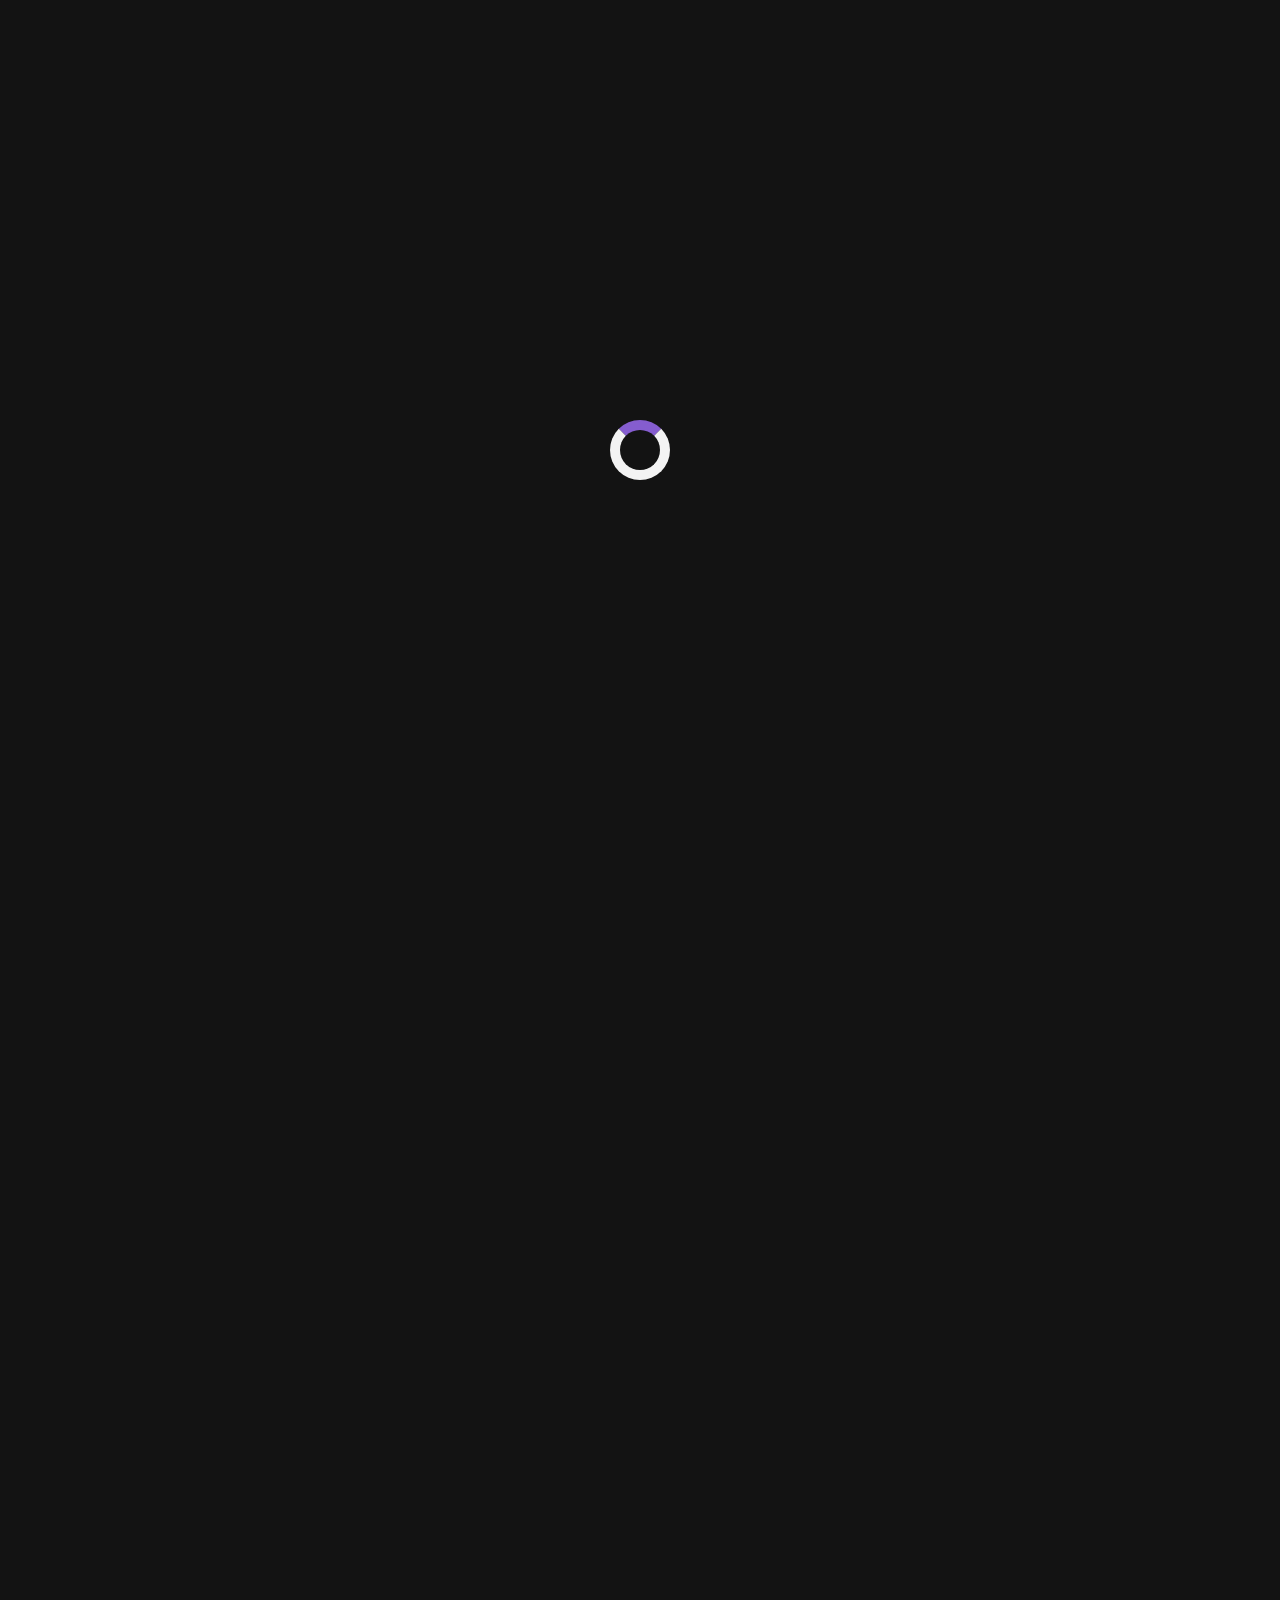
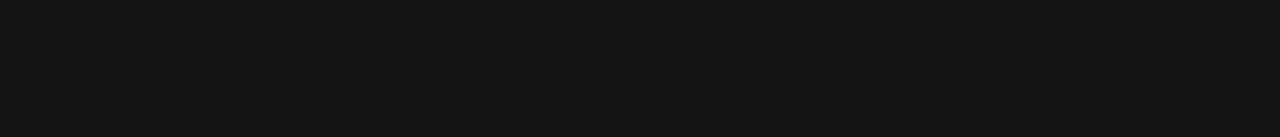
==== index.html @ cb207dee "responsive" ====
<!DOCTYPE html>
<html lang="en">
<head>
    <meta charset="UTF-8">
    <meta http-equiv="X-UA-Compatible" content="IE=edge">
    <meta name="viewport" content="width=device-width, initial-scale=1.0">
    <title>Abhishek Padhy</title>
    <link rel="stylesheet" href="css/home.css">
    <script type="text/javascript" src="https://cdn.jsdelivr.net/npm/emailjs-com@2/dist/email.min.js"></script>
</head>
<body style="visibility: visible;">
    <div id="loader" class="center"></div> 
    
    <section id="ho">
        <div class="top" onload="view()" >
        </div>
    
        <div class="topgrad" >
            <a href="" class="logolink" ></a>
            <span class="menubtn" onclick="openNav()">&#9776;</span>
            <h1 >Abhishek Padhy</h1>
            <h3>UI/UX Designer & full stack web developer</h3>

            <ul class="social">
                <a href="https://www.linkedin.com/in/abhishek-padhy-4b2351188/"><li><img src="https://img.icons8.com/ios-glyphs/20/c4c4c4/linkedin-2.png"/></li></a>
                <a href="https://github.com/abhipadhy"><li><img src="https://img.icons8.com/material-sharp/20/c4c4c4/github.png"/></li></a>

            </ul>

        </div>
        
    </section>


    <div class="top2">
        <h2 id="about">about me</h2>
        <p>Lorem ipsum dolor sit amet consectetur adipisicing elit. Possimus assumenda nostrum in doloremque quisquam porro eum ex ducimus dolorem soluta voluptatibus saepe magnam quos fugit repudiandae, quasi voluptas quae. Dolorem?Lorem ipsum, dolor sit amet consectetur adipisicing elit. Suscipit molestiae cumque illo voluptas. Autem nobis assumenda libero nesciunt commodi laudantium eveniet debitis maiores, harum ullam eum enim doloribus fuga quidem?</p>
        <h2 id="skill">my tech stack</h2>

        <p>I like to work on different technologies and increase my technical awareness and because of that i have used the following languages to make my projects and improve my problem solving ability. </p>

        <div class="skillbox" >
            <div class="box">

                <div class="mbox" >
                    <img src="https://img.icons8.com/color/96/000000/javascript.png"/ id="img">
                    <h5>javascript</h5>
                    <hr id="prog1" color="red;"></hr>
                </div>

            </div>

           <div class="box">

                <div class="mbox">
                    <img src="https://img.icons8.com/color/96/000000/html-5.png"/ id="img">
                    <h5>html 5</h5>
                    <hr id="prog2" color="red;"></hr>
                </div>

           </div>
            
           <div class="box">
                <div class="mbox">
                    <img src="https://img.icons8.com/color/96/000000/css3.png"/ id="img">
                    <h5>css 3</h5>
                    <hr id="prog2" color="red;"></hr>
                </div>

           </div>

            <div class="box">
                <div class="mbox">
                    <img src="https://img.icons8.com/dusk/96/000000/php-logo.png"/ id="img">
                    <h5>Php</h5>
                    <hr id="prog3" color="red;"></hr>
                </div>
            </div>
            
            <div class="box">
                <div class="mbox">
                    <img src="https://img.icons8.com/color/96/000000/nodejs.png"/ id="img">
                    <h5>nodeJs</h5>
                    <hr id="prog3" color="red;"></hr>
                </div>
            </div>
            
            <div class="box">
                <div class="mbox">
                    <img src="https://img.icons8.com/color/96/000000/mongodb.png"/ id="img">
                    <h5>mongoDb</h5>
                    <hr id="prog1" color="red;"></hr>
                </div>
            </div>
            <div class="box">
                <div class="mbox">
                    <img src="https://img.icons8.com/officexs/96/000000/react.png" id="img">
                    <h5>reactjs</h5>
                    <hr id="prog3" color="red;"></hr>
                </div>
            </div>
            
            <div class="box">
                <div class="mbox">
                    <img src="https://img.icons8.com/color/96/000000/c-plus-plus-logo.png"/ id="img">
                    <h5>c++</h5>
                    <hr id="prog2" color="red;"></hr>
                </div>
            </div>

        </div>

        <h2 id="projects">my projects</h2>
    </div>


     
    <div class="menu">
        <div style="display: flex;">
            <h2 id="menu">menu</h2>
            <span onclick="closenav()" ><h2 id="close">&times;</h2></span>
        </div>
       
     
        <ul>
            <a href="#ho"><li>home</li></a>
            <a href="#about"><li>about me </li></a>
            <a href="#skill"><li>my tech stack</li></a>
            <a href="#projects"><li>my projects</li></a>
            <a href="#contact"><li>contact me</li></a>
        </ul>
    </div>
</body>

<script>

    function view(){
        document.querySelector('h1').style.opacity=0.80;
        document.querySelector('h3').style.opacity=0.80;
        
    };

    function openNav() {
        document.querySelector('.menu').style.width = "30%";
        document.querySelector('.menubtn').style.display="none";
        document.querySelector('.top').style.Right="30%";
        document.querySelector('.top').style.width = "70%";
        document.querySelector('.topgrad').style.Right="30%";
        document.querySelector('.topgrad').style.width = "70%";
        document.querySelector('.logolink').style.left ="2%";
        document.querySelector('.top').style.transition="0.4s";
        document.querySelector('.topgrad').style.transition="0.4s";
        document.querySelector('.top2').style.Right="30%";
        document.querySelector('.top2').style.width = "70%";
        document.querySelector('.top2').style.transition="0.4s";
    };

    function closenav(){
        document.querySelector('.menu').style.width = "0%";
        document.querySelector('.menubtn').style.display="block";
        document.querySelector('.top').style.Right="0%";
        document.querySelector('.topgrad').style.Right="0%";
        document.querySelector('.topgrad').style.width = "100%"
        document.querySelector('.top').style.width = "100%"
        document.querySelector('.logolink').style.left ="1%";
        document.querySelector('.top').style.transition="0.4s";
        document.querySelector('.topgrad').style.transition="0.4s";
        document.querySelector('.top2').style.Right="0%";
        document.querySelector('.top2').style.width = "100%";
        document.querySelector('.top2').style.transition="0.4s";
    }
</script>

<script>
    document.onreadystatechange = function() { 
    if (document.readyState !== "complete") { 
        document.querySelector("body").style.visibility = "hidden"; 
        document.querySelector("#loader").style.visibility = "visible"; 
          
    } else { 
        setTimeout(() => {
            console.log('loading');
            document.querySelector("#loader").style.display = "none";       
              document.querySelector("body").style.visibility = "visible";
        }, 1000);
        
    } 

    document.addEventListener('scroll',()=>{
        var pos = window.scrollY;
        if(pos>500){
            document.querySelector('.menu').style.background="rgba(46, 46, 46, 1)";
            document.querySelector('.menu').style. transition="0.4s";
        }
        else{
            document.querySelector('.menu').style. background= "rgba(19, 19, 19, 1)";
            document.querySelector('.menu').style. transition="0.4s";
        }
    });
}; 
</script>


</html>
---- css/home.css ----
@import url('https://fonts.googleapis.com/css2?family=Poppins:ital,wght@0,200;0,300;0,400;0,500;0,600;0,700;0,800;0,900;1,200;1,300;1,400;1,500;1,600;1,700;1,800;1,900&display=swap');

*{
    font-family: 'Poppins', sans-serif;
  
}

html{
    scroll-behavior: smooth;
}
body{
    background-color: #131313;
}

#loader { 
    border: 10px solid #f3f3f3; 
    border-radius: 50%; 
    border-top: 10px solid #855dcf; 
    width: 40px; 
    height: 40px; 
    animation: spin 2s linear infinite; 
} 

.center { 
    position: absolute; 
    top: 0; 
    bottom: 0; 
    left: 0; 
    right: 0; 
    margin: auto; 
} 

.top{
    position: absolute;
    top:0%;
    left: 0%;
    width: 100%;
    height: 110%;
    background-image: url(abhi.jpg);
    background-position: 50% 50%;
    background-size: cover;
}

.logolink{
    position: absolute;
    left: 1%;
    width: 12%;
    height: 24%;
    background-image: url(logo/logo.png);
    background-position: 50% 50%;
    background-color: transparent;
    background-size: cover;
}

.topgrad{
    position: absolute;
    top:0%;
    left: 0%;
    width: 100%;
    height: 110%;
    background: linear-gradient(180deg, rgba(19, 19, 19, 0) 32.19%, #131313 100%);
}

.social{
    position: absolute;
    right:5%;
    top:75%;
}
.social a{
    padding: 1%;
}
h1{
    position: absolute;
    top:60%;
    left: 4%;
    background: none;
    font-weight: 600;
    font-family: 'Poppins', sans-serif;
    font-size: 65px;
    color: #dad8d8;
    letter-spacing: 15px;
    text-transform: uppercase;
    animation: ease-in-out 5s h1;
}

@keyframes h1{
    from{
        opacity: 0;
    }
    to{
        opacity: 1;
    }
}

h3{
    position: absolute;
    top:80%;
    left: 4%;
    font-family: 'Poppins', sans-serif;
    font-weight: 400;
    color: #ACE099;
    background: none;
    letter-spacing: 5px;
    text-transform: capitalize;
    animation: ease-in-out 8s h3;
}

@keyframes h3{
    from{
        opacity: 0;
    }
    to{
        opacity: 1;
    }
}

h4{
    position: absolute;
    top: 40%;
    right: 4%;
    background: none;
    text-transform: capitalize;
    font-weight: 300;
    color: #C4C4C4;
    transform: rotate(-90deg);
}

.skillbox{
    width: 70%;
    margin-left:20%;
    margin-right: 15%;
    margin-top: 4%;
    height:max-content;
}

.box{
    display: flex;
    flex-wrap: wrap;
    float: left;
    padding: 5%;
    width: max-content;
    height: max-content;
}
.mbox{
    width: 100%;
    margin: 4%;
    float: left;
    vertical-align: middle;
    background-color: #202020;
    height: max-content;
    border-radius: 4px;
    transition: 0.4s;
}

.mbox:hover h5{
    color: #00A8E1;
    transition: 0.4s;
}


.mbox:hover #prog1{
    opacity: 1;
    width: 80%;
    border-radius: 4px;
    transition: 0.4s;
    animation:ease-in-out 1s progress ;
}
.mbox:hover #prog2{
    opacity: 1;
    width: 98%;
    border-radius: 4px;
    transition: 0.4s;
    animation:ease-in-out 1s progress2 ;
}


.mbox:hover #prog3{
    opacity: 1;
    width: 60%;
    border-radius: 4px;
    transition: 0.4s;
    animation:ease-in-out 1s progress3 ;
}

@keyframes progress{
    from{
        opacity: 0;
        width: 0;
    }
    to{
        opacity: 1;
        width: 80%;
    }
}

@keyframes progress2{
    from{
        opacity: 0;
        width: 0;
    }
    to{
        opacity: 1;
        width: 98%;
    }
}

@keyframes progress3{
    from{
        opacity: 0;
        width: 0;
    }
    to{
        opacity: 1;
        width: 60%;
    }
}
#prog1{
    width: 0%;
    margin: 0%;
    background-color: red;
    border-radius: 4px;
    opacity: 0;
    color: red;
    transition: 0.4s;
}

#prog2{
    width: 0%;
    border-radius: 4px;
    margin: 0%;
    background-color: red;
    opacity: 0;
    color: red;
    transition: 0.4s;
}

#prog3{
    width: 0%;
    border-radius: 4px;
    margin: 0%;
    background-color: red;
    opacity: 0;
    color: red;
    transition: 0.4s;
}

#img{
    width: 95%;
    height: 95%;
    object-fit: contain;
}

h5{
    text-align: center;
    color: white;
    margin: 0%;
    padding-bottom: 1%;
    font-weight: 300;
    text-transform: capitalize;
}
.mbox:hover{
    box-shadow: 0px 0px 30px 13px #0f0f0f;
    transition: 0.4s;
    cursor: pointer;
    
}

.top2{
    position: absolute;
    top:110%;
    display: flex;
    flex-wrap: wrap;
    left: 0%;
    width: 100%;
    height: max-content;
    background-color: #131313;
}


h2{
    color:  #5A7ACB;
    text-transform: capitalize;
    font-weight: 500;
    margin-left: 4%;
    margin-top: 3%;
    margin-bottom: 0%;
    padding: 0%;
}

.menubtn {
    position: absolute;
    background-color: none;
    color: rgb(211, 211, 211);
    cursor: pointer;
    font-size: 30px;
    right: 5%;
    transition: 0.3s;
    top: 10%;
    cursor: pointer;
}

.menubtn:hover{
    color:#00A8E1;
    cursor: pointer;
    transition: 0.3s;
}

#close{
    position: absolute;
    margin-top: 20%;
    margin-left: 50%;
    font-size: 30px;
    color: #cfd4ce;
    transition: 0.3s;

}

#close:hover{
    color: #00A8E1;
    transition: 0.3s;
    cursor: pointer;
}

.menu{
    position: fixed;
    right: 0%;
    top: 0%;
    z-index: 1;
    width: 0%;
    height: 100%;
    background: rgba(19, 19, 19, 0.80);
    transition: 0.8s;
}

#menu{
    background: none;
    margin-top: 20%;
    font-size: 30px;
    margin-left: 10%;
}

ul a{
    background: none;
    background-color: transparent;
    text-decoration: none;
    text-transform: capitalize;
    color: #A9B4A6;
    list-style: none;
    font-size: 22px;
    padding: 1.5%;
    display: block;
    transition: 0.4s;
}

ul a li{
    background: none;
    background-color: transparent;
}

ul a:hover{
    color: #ACE099;
    transition: 0.4s;
}
p{
    color: #EFE7E7;
    word-spacing: 5px;
    margin-top: 2%;
    text-align:justify;
    margin-left: 4%;
    margin-right: 4%;
    margin-bottom: 0%;
    padding-bottom: 0%;
}
::-webkit-scrollbar {
    width: 8px;
  }
  
  /* Track */
  ::-webkit-scrollbar-track {
    background-color:#2e2e2e;
  }
   
  /* Handle */
  ::-webkit-scrollbar-thumb {
    background: #00A8E1;
  }
  

  @media only screen and (max-width:500px){

    .top,.topgrad{
        height: 90%;
    }

    .top2{
        top: 90%;
    }
    
    .skillbox{
        width: 80%;
        margin-left: 16%;
        margin-right: 4%;
    }

    p,h2{
        margin-left: 8%;
        margin-right: 8%;
    }

    h1{
        font-size: 30px;
    }

    .logolink{
        left:1%;
        width: 30%;
    }

    h3{
        letter-spacing: 2px;
        right: 10%;
    }
}
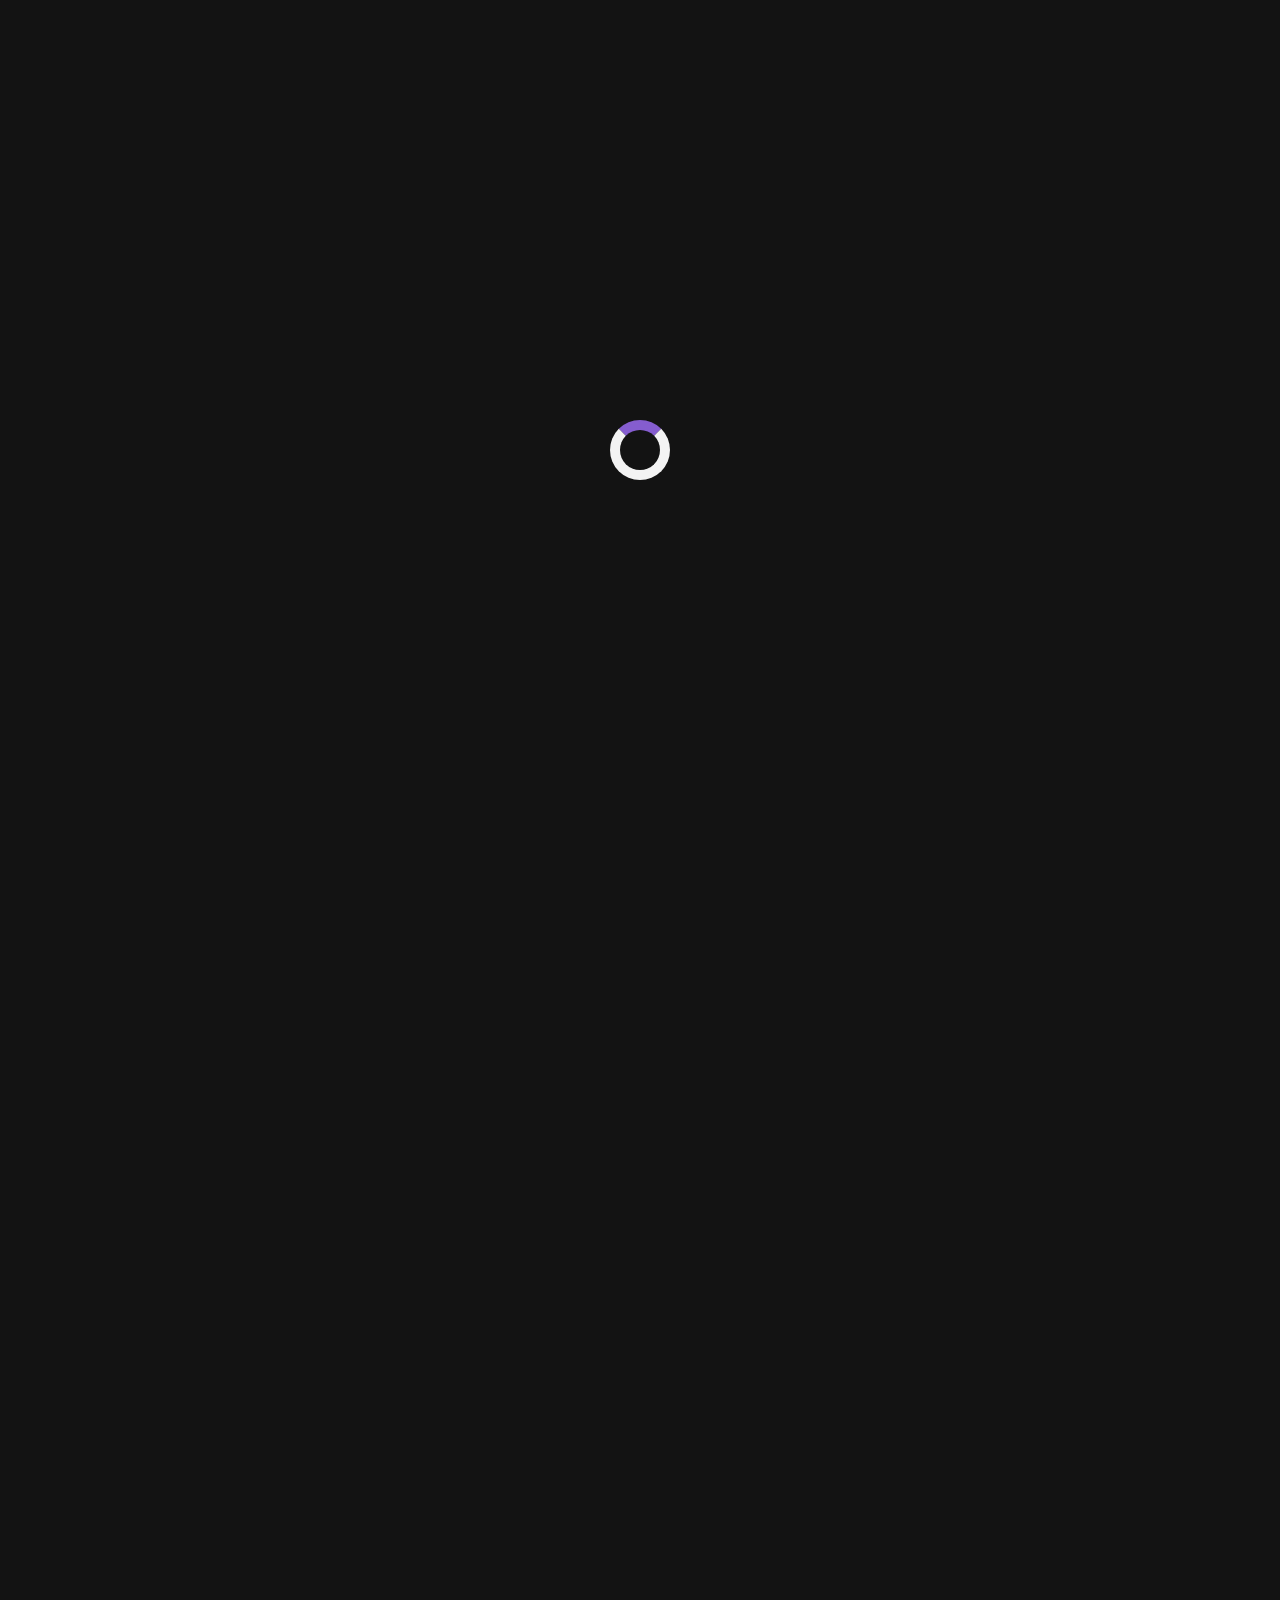
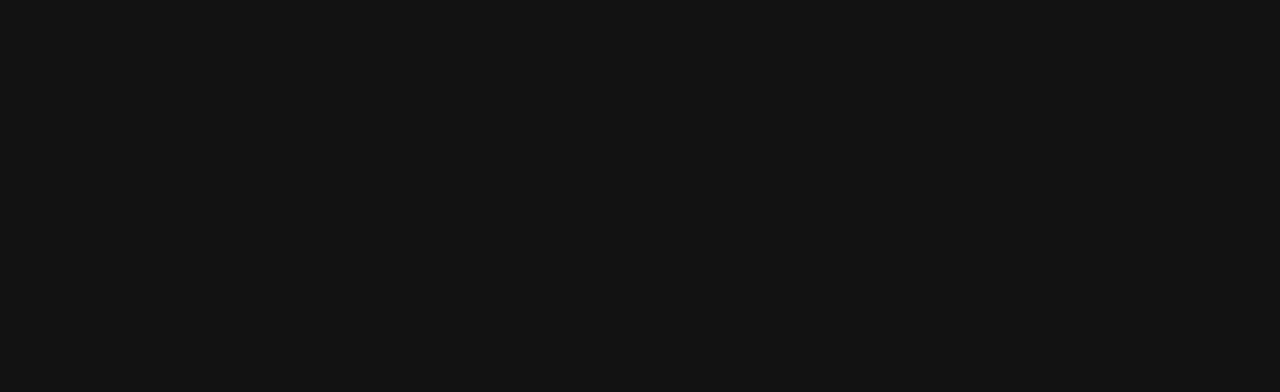
==== commit dec3c4fe: "nav bar fix" ====
--- a/index.html
+++ b/index.html
@@ -111,6 +111,23 @@
         </div>
 
         <h2 id="projects">my projects</h2>
+        <p>Lorem ipsum dolor sit amet consectetur adipisicing elit. Qui nostrum sed natus laborum, dolorem dolore vero tempora, magnam expedita soluta assumenda molestiae similique. Laboriosam ipsa quo, nobis maiores alias inventore!</p>
+
+        <div class="projectbox">
+            <div class="prj">
+                
+            </div>
+
+            <div class="prj">
+                
+            </div>
+
+            <div class="prj">
+                
+            </div>
+        </div>
+
+    
     </div>
 
 
@@ -141,21 +158,39 @@
     };
 
     function openNav() {
-        document.querySelector('.menu').style.width = "30%";
-        document.querySelector('.menubtn').style.display="none";
-        document.querySelector('.top').style.Right="30%";
-        document.querySelector('.top').style.width = "70%";
-        document.querySelector('.topgrad').style.Right="30%";
-        document.querySelector('.topgrad').style.width = "70%";
-        document.querySelector('.logolink').style.left ="2%";
-        document.querySelector('.top').style.transition="0.4s";
-        document.querySelector('.topgrad').style.transition="0.4s";
-        document.querySelector('.top2').style.Right="30%";
-        document.querySelector('.top2').style.width = "70%";
-        document.querySelector('.top2').style.transition="0.4s";
+        console.log(screen.width);
+        if(screen.width<500){
+            document.querySelector('.menu').style.width = "100%";
+            document.querySelector('.menubtn').style.display="none";
+            document.querySelector('.top').style.Right="0%";
+            document.querySelector('.top').style.width = "0%";
+            document.querySelector('.topgrad').style.Right="0%";
+            document.querySelector('.topgrad').style.width = "0%";
+            document.querySelector('.logolink').style.left ="2%";
+            document.querySelector('.top').style.transition="0.4s";
+            document.querySelector('.topgrad').style.transition="0.4s";
+            document.querySelector('.top2').style.Right="0%";
+            document.querySelector('.top2').style.width = "0%";
+            document.querySelector('.top2').style.transition="0.4s";
+        }
+        else{
+            document.querySelector('.menu').style.width = "30%";
+            document.querySelector('.menubtn').style.display="none";
+            document.querySelector('.top').style.Right="30%";
+            document.querySelector('.top').style.width = "70%";
+            document.querySelector('.topgrad').style.Right="30%";
+            document.querySelector('.topgrad').style.width = "70%";
+            document.querySelector('.logolink').style.left ="2%";
+            document.querySelector('.top').style.transition="0.4s";
+            document.querySelector('.topgrad').style.transition="0.4s";
+            document.querySelector('.top2').style.Right="30%";
+            document.querySelector('.top2').style.width = "70%";
+            document.querySelector('.top2').style.transition="0.4s";
+        }
     };
 
     function closenav(){
+      
         document.querySelector('.menu').style.width = "0%";
         document.querySelector('.menubtn').style.display="block";
         document.querySelector('.top').style.Right="0%";
@@ -176,11 +211,14 @@
     if (document.readyState !== "complete") { 
         document.querySelector("body").style.visibility = "hidden"; 
         document.querySelector("#loader").style.visibility = "visible"; 
-          
+        document.querySelector('.menubtn').style.display="none";
+        document.querySelector('.social').style.display="none";  
     } else { 
         setTimeout(() => {
             console.log('loading');
-            document.querySelector("#loader").style.display = "none";       
+            document.querySelector("#loader").style.display = "none";   
+            document.querySelector('.menubtn').style.display="block";   
+            document.querySelector('.social').style.display="block";   
               document.querySelector("body").style.visibility = "visible";
         }, 1000);
         
--- a/css/home.css
+++ b/css/home.css
@@ -29,6 +29,19 @@
     right: 0; 
     margin: auto; 
 } 
+@keyframes spin { 
+    100% { 
+        transform: rotate(360deg); 
+    } 
+} 
+
+footer{
+    position: absolute;
+    bottom: 0%;
+    background-color: #504EAB;
+    width: 100%;
+    height: 20%;
+}
 
 .top{
     position: absolute;
@@ -131,6 +144,36 @@
     margin-right: 15%;
     margin-top: 4%;
     height:max-content;
+    min-height: 100%;
+}
+
+.projectbox{
+    position:relative;
+    top:100%;
+    left: 0%;
+    width: 90%;
+    display:flexbox;
+    flex-wrap: wrap;
+    margin-left:5%;
+    margin-right: 5%;
+    margin-top: 4%;
+    height: max-content;
+    min-height: 40%;
+    padding-bottom: 10%;
+}
+
+.prj{
+    margin-left: 2%;
+    width: 30%;
+    height: 40%;
+    transition: 0.4s;
+    background-color: #202020;
+}
+
+.prj:hover{
+    box-shadow: 0px 0px 30px 13px #0f0f0f;
+    transition: 0.4s;
+    cursor: pointer;
 }
 
 .box{
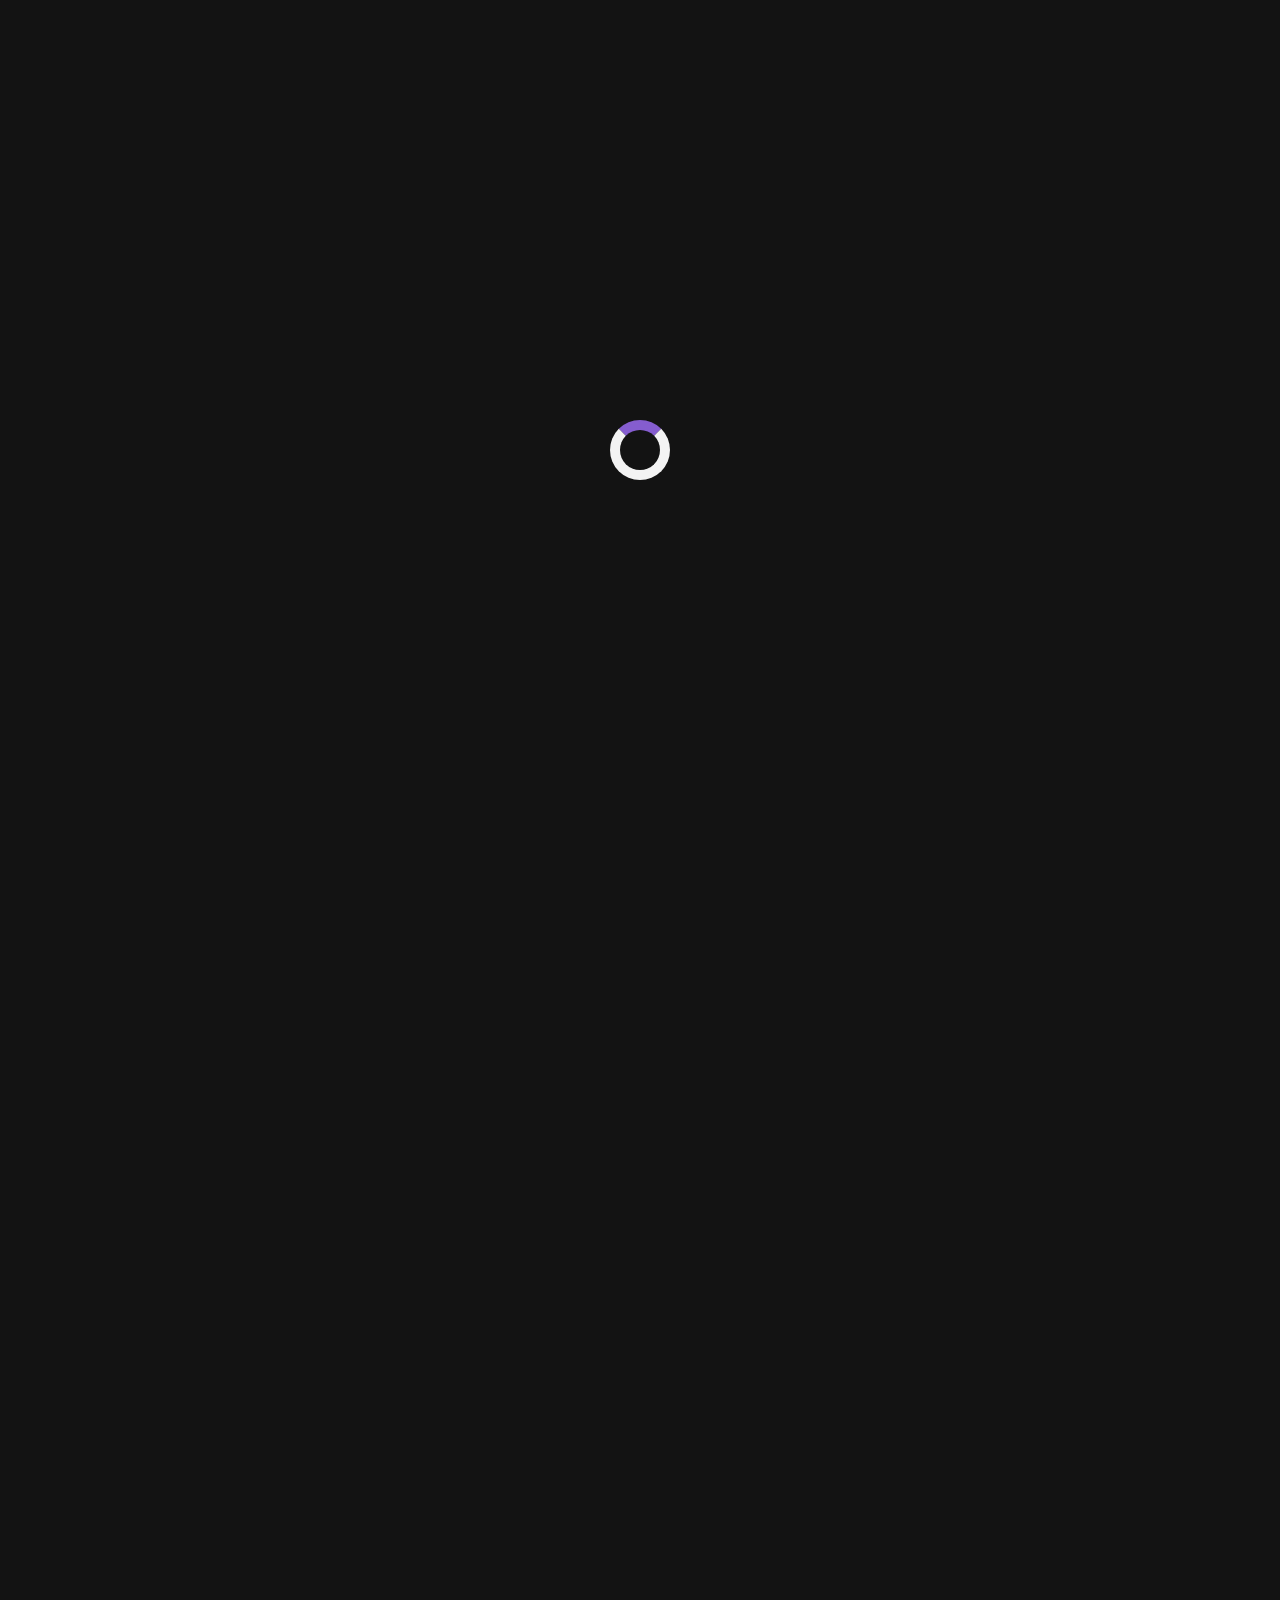
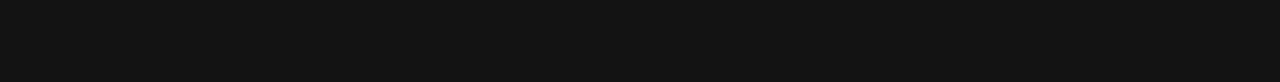
==== commit c31ed7ee: "nav bar fix" ====
--- a/index.html
+++ b/index.html
@@ -108,11 +108,11 @@
                 </div>
             </div>
 
-        </div>
-
-        <h2 id="projects">my projects</h2>
-        <p>Lorem ipsum dolor sit amet consectetur adipisicing elit. Qui nostrum sed natus laborum, dolorem dolore vero tempora, magnam expedita soluta assumenda molestiae similique. Laboriosam ipsa quo, nobis maiores alias inventore!</p>
-
+        
+        </div>
+
+        
+<!-- 
         <div class="projectbox">
             <div class="prj">
                 
@@ -125,7 +125,7 @@
             <div class="prj">
                 
             </div>
-        </div>
+        </div> -->
 
     
     </div>
@@ -140,11 +140,11 @@
        
      
         <ul>
-            <a href="#ho"><li>home</li></a>
-            <a href="#about"><li>about me </li></a>
-            <a href="#skill"><li>my tech stack</li></a>
-            <a href="#projects"><li>my projects</li></a>
-            <a href="#contact"><li>contact me</li></a>
+            <a href="#ho" onclick="closenav()"><li>home</li></a>
+            <a href="#about" onclick="closenav()"><li>about me </li></a>
+            <a href="#skill" onclick="closenav()"><li>my tech stack</li></a>
+            <a href="#projects" onclick="closenav()"><li>my projects</li></a>
+            <a href="#contact" onclick="closenav()"><li>contact me</li></a>
         </ul>
     </div>
 </body>
--- a/css/home.css
+++ b/css/home.css
@@ -127,43 +127,31 @@
     }
 }
 
-h4{
-    position: absolute;
-    top: 40%;
-    right: 4%;
-    background: none;
-    text-transform: capitalize;
-    font-weight: 300;
-    color: #C4C4C4;
-    transform: rotate(-90deg);
-}
 
 .skillbox{
+    display: flex;
+    flex-wrap: wrap;
     width: 70%;
     margin-left:20%;
     margin-right: 15%;
-    margin-top: 4%;
-    height:max-content;
-    min-height: 100%;
+    margin-top: 2%;
+    height:100%;
 }
 
 .projectbox{
-    position:relative;
-    top:100%;
-    left: 0%;
     width: 90%;
-    display:flexbox;
-    flex-wrap: wrap;
     margin-left:5%;
     margin-right: 5%;
     margin-top: 4%;
     height: max-content;
-    min-height: 40%;
     padding-bottom: 10%;
 }
 
 .prj{
     margin-left: 2%;
+    float: left;
+    display: flex;
+    flex-wrap: wrap;
     width: 30%;
     height: 40%;
     transition: 0.4s;
@@ -324,8 +312,8 @@
     color:  #5A7ACB;
     text-transform: capitalize;
     font-weight: 500;
-    margin-left: 4%;
-    margin-top: 3%;
+    margin-left: 8%;
+    margin-top: 4%;
     margin-bottom: 0%;
     padding: 0%;
 }
@@ -409,8 +397,8 @@
     word-spacing: 5px;
     margin-top: 2%;
     text-align:justify;
-    margin-left: 4%;
-    margin-right: 4%;
+    margin-left: 8%;
+    margin-right: 8%;
     margin-bottom: 0%;
     padding-bottom: 0%;
 }
@@ -441,8 +429,8 @@
     
     .skillbox{
         width: 80%;
-        margin-left: 16%;
-        margin-right: 4%;
+        margin-left: 15%;
+        margin-right: 5%;
     }
 
     p,h2{
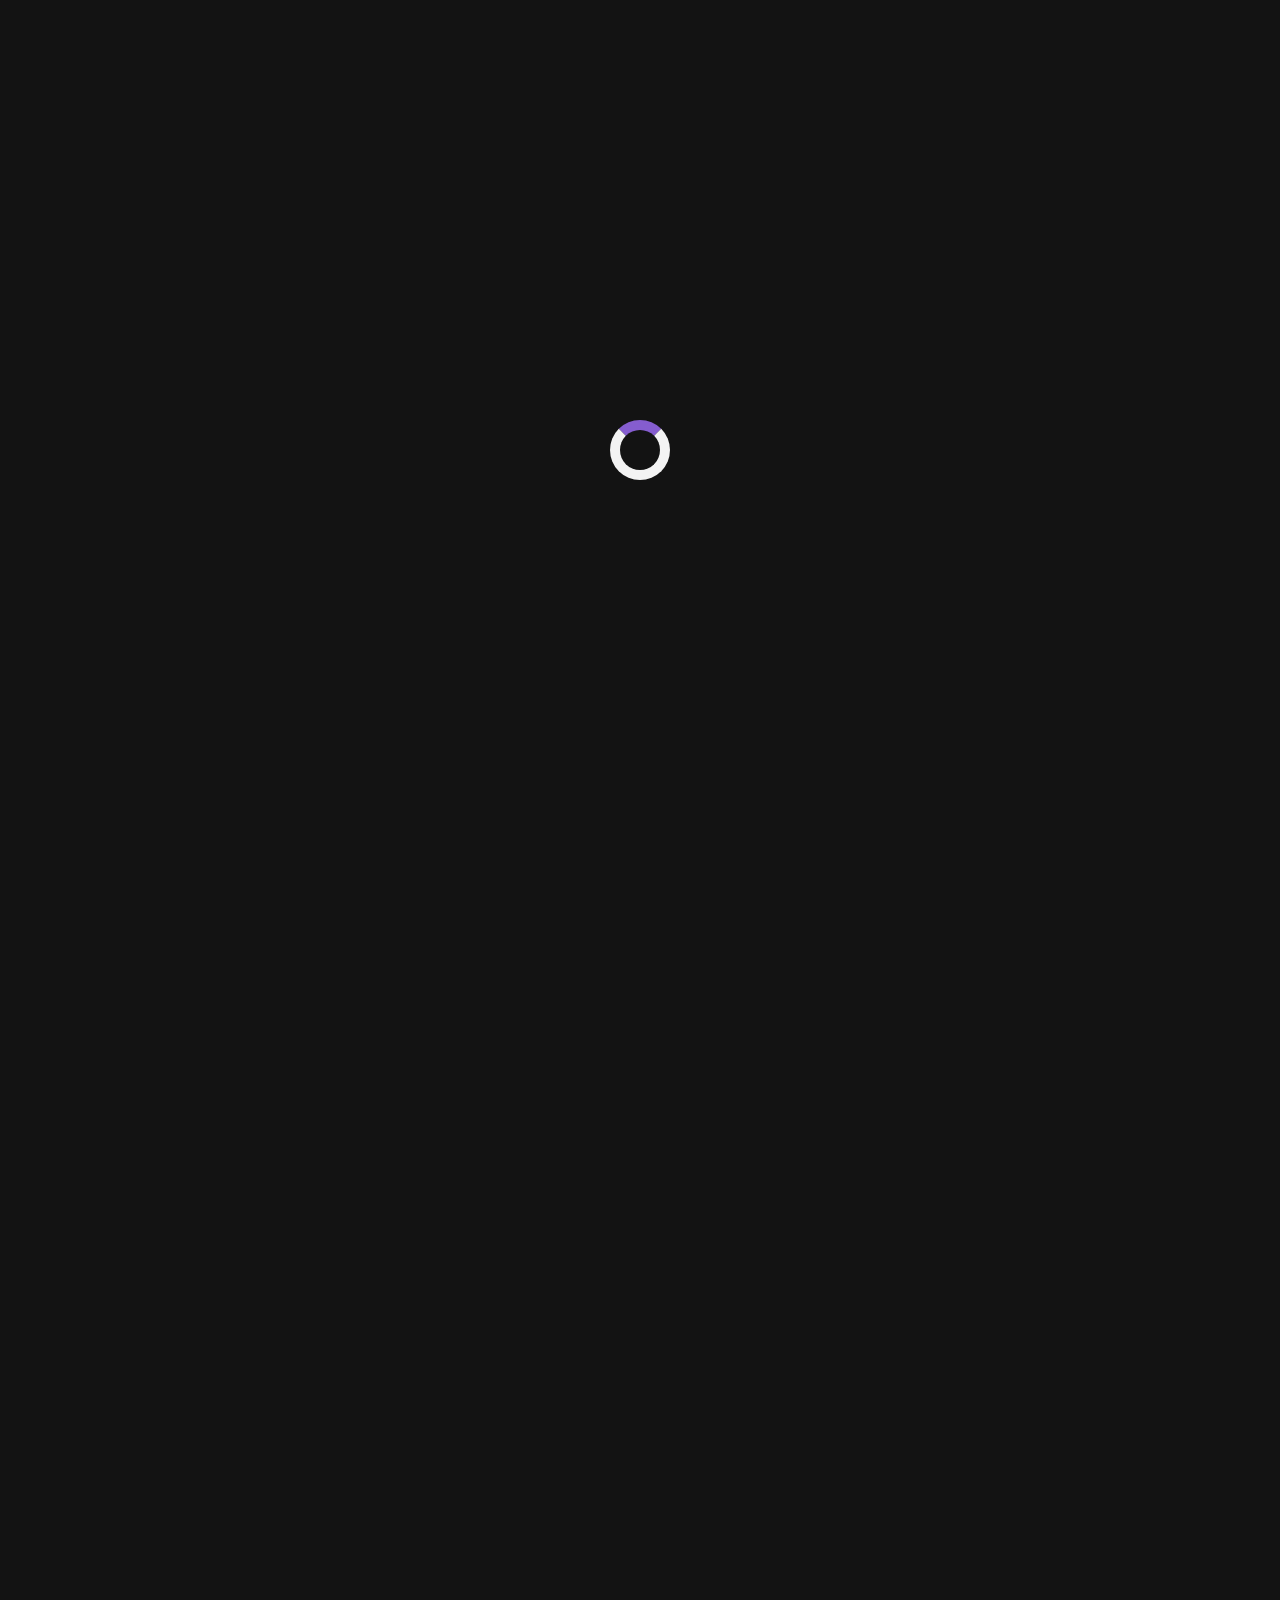
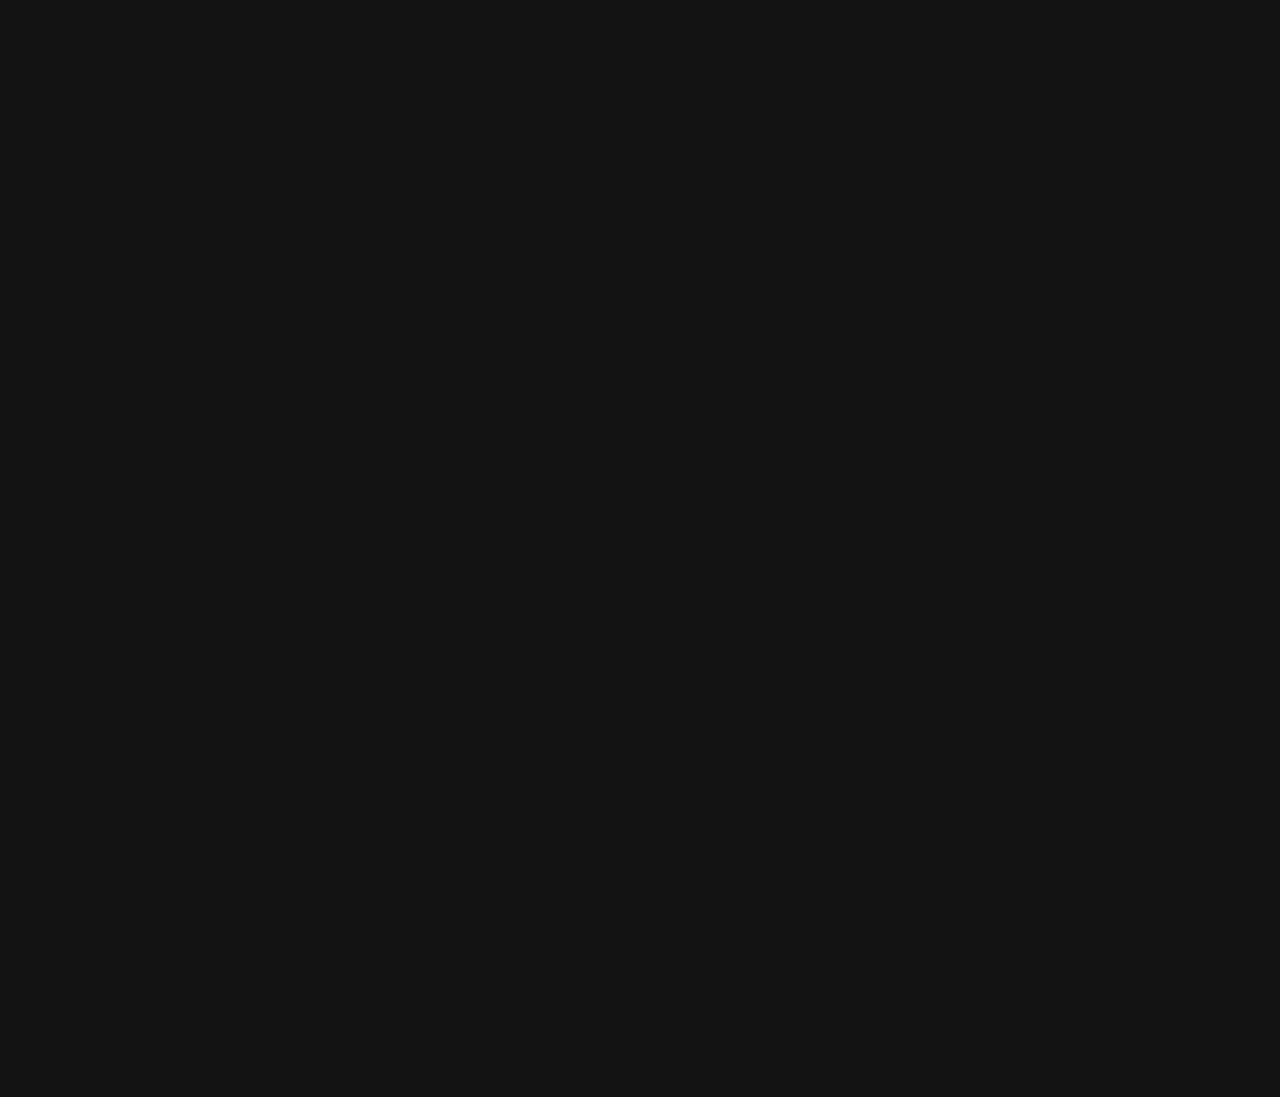
==== commit b9e232fd: "nav bar fix" ====
--- a/index.html
+++ b/index.html
@@ -108,11 +108,11 @@
                 </div>
             </div>
 
-        
-        </div>
-
-        
-<!-- 
+        </div>
+
+        <h2 id="projects">my projects</h2>
+        <p>Lorem ipsum dolor sit amet consectetur adipisicing elit. Qui nostrum sed natus laborum, dolorem dolore vero tempora, magnam expedita soluta assumenda molestiae similique. Laboriosam ipsa quo, nobis maiores alias inventore!</p>
+
         <div class="projectbox">
             <div class="prj">
                 
@@ -125,9 +125,26 @@
             <div class="prj">
                 
             </div>
-        </div> -->
-
+
+            <h2 id="contact" style="margin-left: 2%;margin-top: 0;">contact me</h2>
+            <br><br>
+            <form action="">
+                <input type="text">
+                <input type="text">
+            </form>
+        </div>
+
+        <footer>
+                <h1 style="font-size: 100%;text-align: center;top: 10%; left: 0%;position: relative;">keep in touch : )</h1>
+
+                <ul style="float: left;display: flex;">
+                    <a href="https://www.linkedin.com/in/abhishek-padhy-4b2351188/" style="margin: 10%;"><li><img src="https://img.icons8.com/ios-glyphs/40/c4c4c4/linkedin-2.png"/></li></a>
+                    <a href="https://github.com/abhipadhy" style="margin: 10%;"><li><img src="https://img.icons8.com/material-sharp/40/c4c4c4/github.png"/></li></a>
+                    <a href="https://instagram.com/abhipadhy" style="margin: 10%;"><li><img src="https://img.icons8.com/ios-glyphs/40/c4c4c4/instagram.png"/></li></a>
+                    <a href="https://instagram.com/abhipadhy" style="margin: 10%;"><li><img src="https://img.icons8.com/material-sharp/40/c4c4c4/behnace.png"/></li></a>
     
+                </ul>
+        </footer>
     </div>
 
 
--- a/css/home.css
+++ b/css/home.css
@@ -37,7 +37,7 @@
 
 footer{
     position: absolute;
-    bottom: 0%;
+    top: 180%;
     background-color: #504EAB;
     width: 100%;
     height: 20%;
@@ -139,21 +139,25 @@
 }
 
 .projectbox{
-    width: 90%;
-    margin-left:5%;
-    margin-right: 5%;
+    width: 86%;
+    position: absolute;
+    top:100%;
+    display: flex;
+    flex-wrap: wrap;
+    margin-left:7%;
+    margin-right:7%;
     margin-top: 4%;
-    height: max-content;
+    height: 70%;
     padding-bottom: 10%;
 }
 
 .prj{
     margin-left: 2%;
-    float: left;
-    display: flex;
-    flex-wrap: wrap;
+    margin-top: 12%;
+    margin-bottom: 0%;
+    float: left;   
     width: 30%;
-    height: 40%;
+    height: 25%;
     transition: 0.4s;
     background-color: #202020;
 }
@@ -451,4 +455,13 @@
         letter-spacing: 2px;
         right: 10%;
     }
-}
+
+    .prj{
+        width: 80%;
+        height: 20%;
+        margin: 0;
+        padding: 0;
+        margin-left: 10%;
+        margin-right: 10%;
+    }
+}
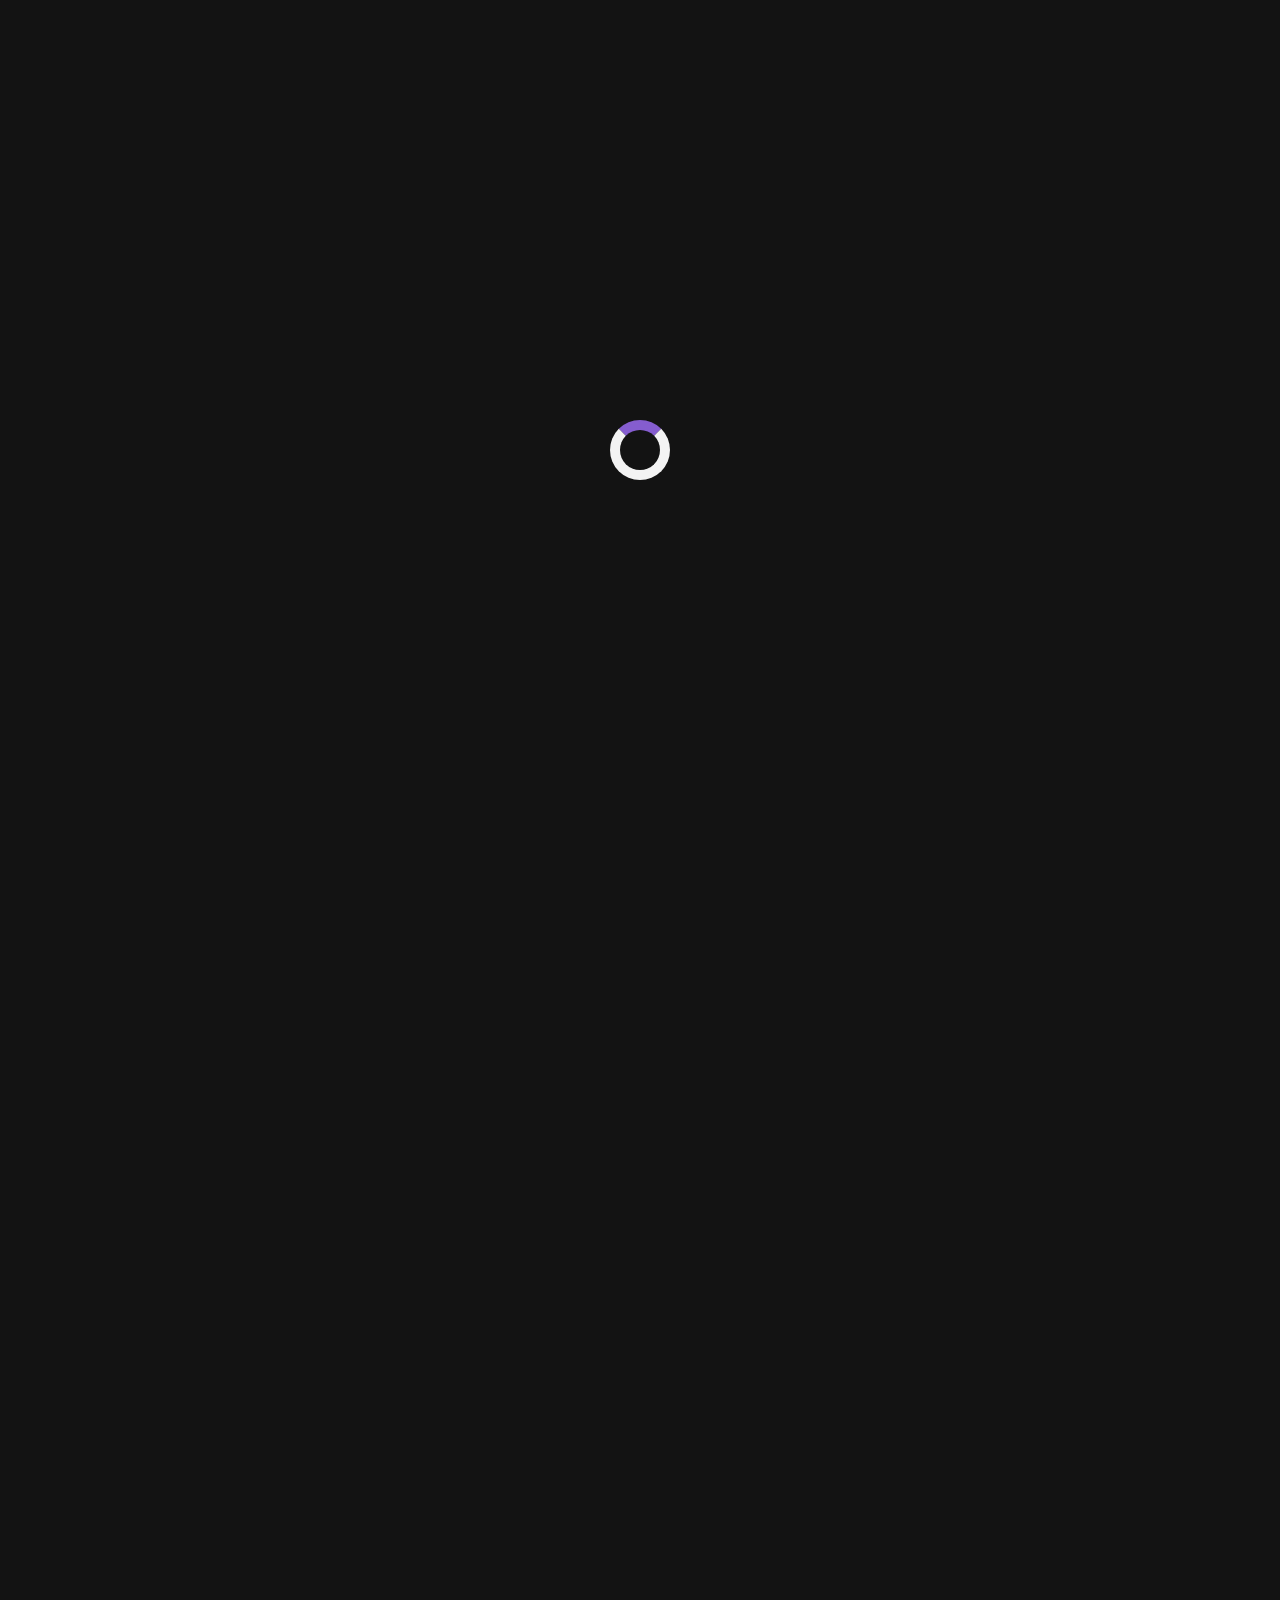
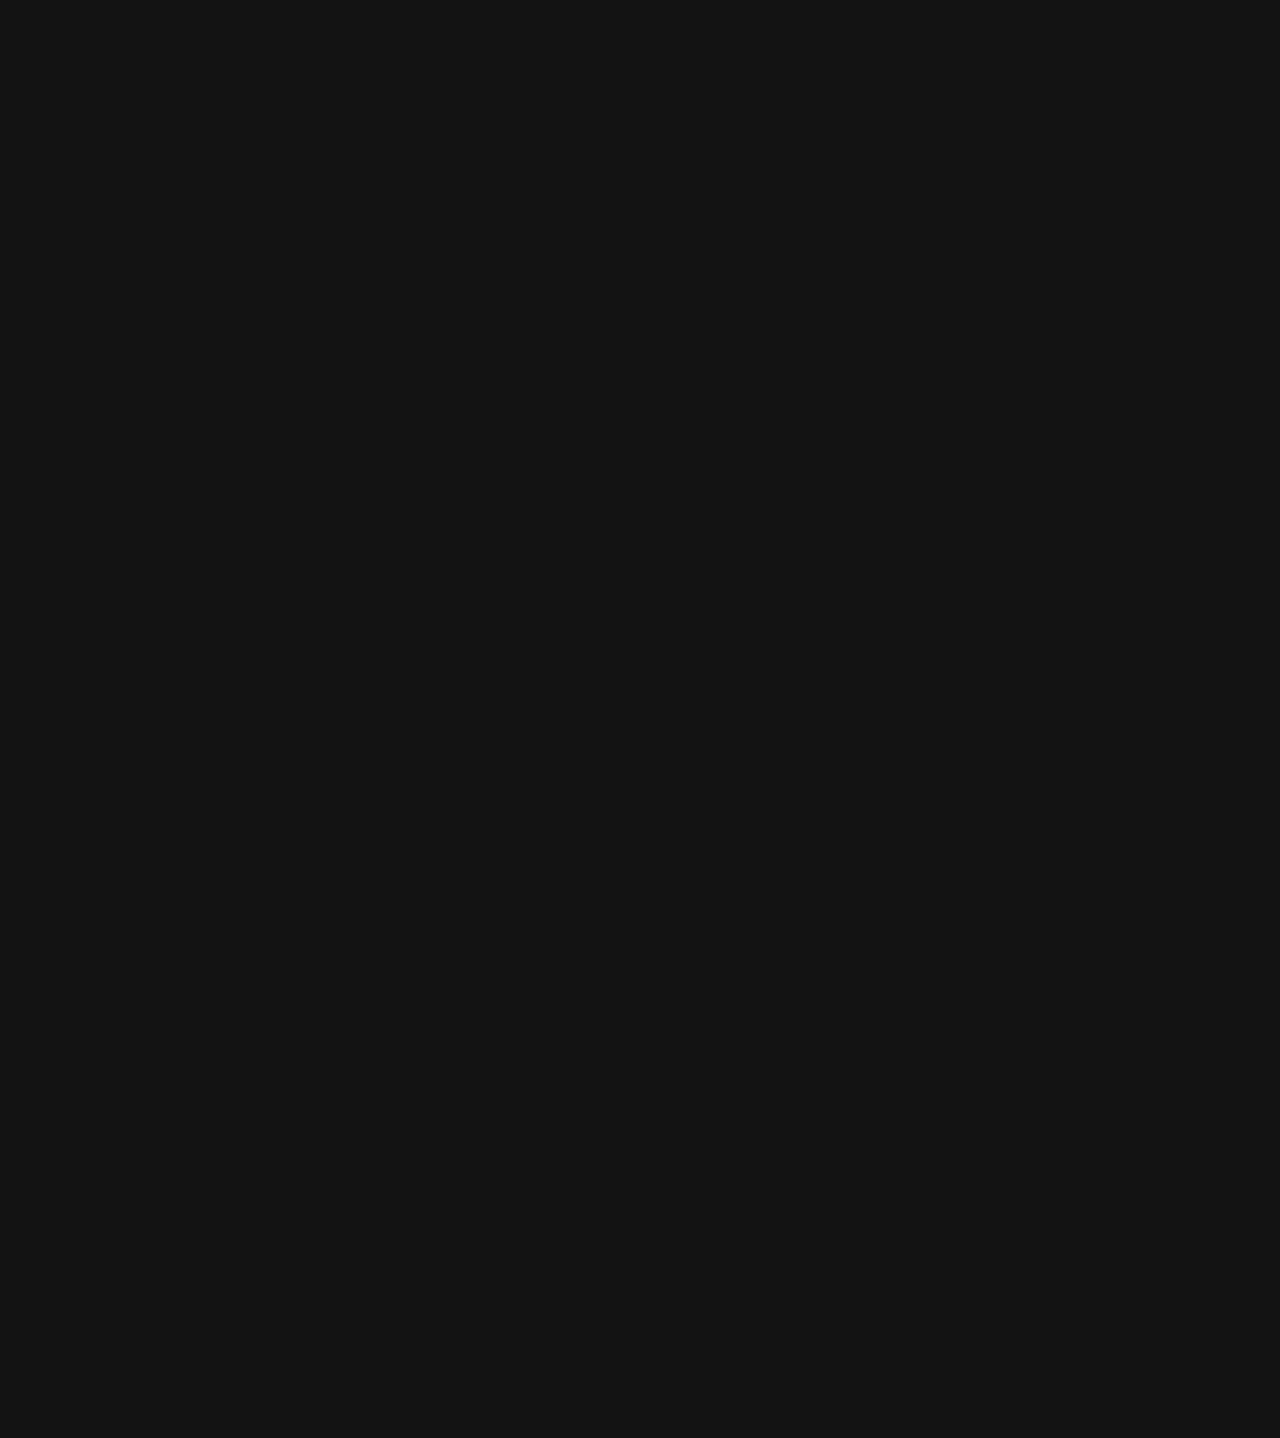
==== commit 075d1b8a: "deploy1" ====
--- a/index.html
+++ b/index.html
@@ -5,8 +5,19 @@
     <meta http-equiv="X-UA-Compatible" content="IE=edge">
     <meta name="viewport" content="width=device-width, initial-scale=1.0">
     <title>Abhishek Padhy</title>
-    <link rel="stylesheet" href="css/home.css">
+    <link rel="stylesheet" href="css and assets/home.css">
+    <link rel="stylesheet" href="https://cdnjs.cloudflare.com/ajax/libs/font-awesome/4.7.0/css/font-awesome.min.css">
     <script type="text/javascript" src="https://cdn.jsdelivr.net/npm/emailjs-com@2/dist/email.min.js"></script>
+
+    <script type="text/javascript" src="https://cdn.jsdelivr.net/npm/emailjs-com@2/dist/email.min.js"></script>
+    
+    <script type="text/javascript">
+        (function() {
+        emailjs.init("user_3PhUiG9lgl8raAiWWlFy3");
+        })();
+        </script>
+    <script src="index.js"></script>
+    
 </head>
 <body style="visibility: visible;">
     <div id="loader" class="center"></div> 
@@ -18,6 +29,11 @@
         <div class="topgrad" >
             <a href="" class="logolink" ></a>
             <span class="menubtn" onclick="openNav()">&#9776;</span>
+
+            <form method="GET" action="https://drive.google.com/file/d/1jI4JIxdbAr8yiQrt0uWeHAQpoADHewVS/view" id="resume">
+                <button class="btn" type="submit"><i class="fa fa-download"></i> Download my resume</button>
+            </form>
+            
             <h1 >Abhishek Padhy</h1>
             <h3>UI/UX Designer & full stack web developer</h3>
 
@@ -113,37 +129,40 @@
         <h2 id="projects">my projects</h2>
         <p>Lorem ipsum dolor sit amet consectetur adipisicing elit. Qui nostrum sed natus laborum, dolorem dolore vero tempora, magnam expedita soluta assumenda molestiae similique. Laboriosam ipsa quo, nobis maiores alias inventore!</p>
 
-        <div class="projectbox">
-            <div class="prj">
-                
-            </div>
-
-            <div class="prj">
-                
-            </div>
-
-            <div class="prj">
-                
-            </div>
-
-            <h2 id="contact" style="margin-left: 2%;margin-top: 0;">contact me</h2>
+        <div class="projectbox">  
+            <a href="https://github.com/divesharora/roziroti" class="prj" id="p1"></a>  
+            <a href="https://github.com/abhipadhy/popcorn" class="prj" id="p2"></a>
+            <a href="https://github.com/abhipadhy/covid-care" class="prj" id="p3"></a>
+
+            <h2 id="contact" style="margin-left: 0%;margin-top: 0;position: absolute;top: 35%;">contact me</h2>
             <br><br>
-            <form action="">
-                <input type="text">
-                <input type="text">
-            </form>
+            <p style="margin-left: 0%;margin-right: 0%;margin-top: 0%;position: absolute;top: 40%;"">Lorem ipsum dolor sit amet consectetur adipisicing elit. Iste vel debitis cupiditate, doloremque tempora commodi? Possimus modi, porro odit voluptas officiis accusamus culpa vitae necessitatibus, ab harum molestias, natus id.</p>
+            
+            <img src="../Portfolio/css and assets/sign.png" alt="" srcset="" id="limg">
+
+            <div id="cont" >
+
+                <input type="email" placeholder="Enter your email" required id="email">
+                <textarea name="" id="message" cols="60" rows="0" placeholder="Enter your message .." style="margin-top: 5%;"></textarea>
+                <button id="msg" onclick="mail()" >Send Message</button>
+                <br><br>
+                <p style="opacity:0.7;font-size:small;display:none;margin: 2% 2%;" id="dismsg">message sent</p>
+            </div>
+
+            
         </div>
 
         <footer>
-                <h1 style="font-size: 100%;text-align: center;top: 10%; left: 0%;position: relative;">keep in touch : )</h1>
-
-                <ul style="float: left;display: flex;">
+               
+            <br>
+                <ul style="float: left;display: flex;margin-left: 38%;">
                     <a href="https://www.linkedin.com/in/abhishek-padhy-4b2351188/" style="margin: 10%;"><li><img src="https://img.icons8.com/ios-glyphs/40/c4c4c4/linkedin-2.png"/></li></a>
                     <a href="https://github.com/abhipadhy" style="margin: 10%;"><li><img src="https://img.icons8.com/material-sharp/40/c4c4c4/github.png"/></li></a>
                     <a href="https://instagram.com/abhipadhy" style="margin: 10%;"><li><img src="https://img.icons8.com/ios-glyphs/40/c4c4c4/instagram.png"/></li></a>
-                    <a href="https://instagram.com/abhipadhy" style="margin: 10%;"><li><img src="https://img.icons8.com/material-sharp/40/c4c4c4/behnace.png"/></li></a>
     
                 </ul>
+                <br><br><br>
+                <h1 style="font-size: 100%;text-align: center;top: 60%; left: 37%;position: absolute;">Abhishek Padhy</h1>
         </footer>
     </div>
 
@@ -167,75 +186,20 @@
 </body>
 
 <script>
-
-    function view(){
-        document.querySelector('h1').style.opacity=0.80;
-        document.querySelector('h3').style.opacity=0.80;
-        
-    };
-
-    function openNav() {
-        console.log(screen.width);
-        if(screen.width<500){
-            document.querySelector('.menu').style.width = "100%";
-            document.querySelector('.menubtn').style.display="none";
-            document.querySelector('.top').style.Right="0%";
-            document.querySelector('.top').style.width = "0%";
-            document.querySelector('.topgrad').style.Right="0%";
-            document.querySelector('.topgrad').style.width = "0%";
-            document.querySelector('.logolink').style.left ="2%";
-            document.querySelector('.top').style.transition="0.4s";
-            document.querySelector('.topgrad').style.transition="0.4s";
-            document.querySelector('.top2').style.Right="0%";
-            document.querySelector('.top2').style.width = "0%";
-            document.querySelector('.top2').style.transition="0.4s";
-        }
-        else{
-            document.querySelector('.menu').style.width = "30%";
-            document.querySelector('.menubtn').style.display="none";
-            document.querySelector('.top').style.Right="30%";
-            document.querySelector('.top').style.width = "70%";
-            document.querySelector('.topgrad').style.Right="30%";
-            document.querySelector('.topgrad').style.width = "70%";
-            document.querySelector('.logolink').style.left ="2%";
-            document.querySelector('.top').style.transition="0.4s";
-            document.querySelector('.topgrad').style.transition="0.4s";
-            document.querySelector('.top2').style.Right="30%";
-            document.querySelector('.top2').style.width = "70%";
-            document.querySelector('.top2').style.transition="0.4s";
-        }
-    };
-
-    function closenav(){
-      
-        document.querySelector('.menu').style.width = "0%";
-        document.querySelector('.menubtn').style.display="block";
-        document.querySelector('.top').style.Right="0%";
-        document.querySelector('.topgrad').style.Right="0%";
-        document.querySelector('.topgrad').style.width = "100%"
-        document.querySelector('.top').style.width = "100%"
-        document.querySelector('.logolink').style.left ="1%";
-        document.querySelector('.top').style.transition="0.4s";
-        document.querySelector('.topgrad').style.transition="0.4s";
-        document.querySelector('.top2').style.Right="0%";
-        document.querySelector('.top2').style.width = "100%";
-        document.querySelector('.top2').style.transition="0.4s";
-    }
-</script>
-
-<script>
     document.onreadystatechange = function() { 
     if (document.readyState !== "complete") { 
         document.querySelector("body").style.visibility = "hidden"; 
         document.querySelector("#loader").style.visibility = "visible"; 
         document.querySelector('.menubtn').style.display="none";
-        document.querySelector('.social').style.display="none";  
+        document.querySelector('.social').style.display="none"; 
+        document.querySelector('#resume').style.display="none"; 
     } else { 
         setTimeout(() => {
             console.log('loading');
             document.querySelector("#loader").style.display = "none";   
             document.querySelector('.menubtn').style.display="block";   
             document.querySelector('.social').style.display="block";   
+            document.querySelector('#resume').style.display="block";  
               document.querySelector("body").style.visibility = "visible";
         }, 1000);
         
--- a/css and assets/home.css
+++ b/css and assets/home.css
@@ -0,0 +1,611 @@
+@import url('https://fonts.googleapis.com/css2?family=Poppins:ital,wght@0,200;0,300;0,400;0,500;0,600;0,700;0,800;0,900;1,200;1,300;1,400;1,500;1,600;1,700;1,800;1,900&display=swap');
+
+*{
+    font-family: 'Poppins', sans-serif;
+  
+}
+
+html{
+    scroll-behavior: smooth;
+}
+body{
+    background-color: #131313;
+}
+
+#loader { 
+    border: 10px solid #f3f3f3; 
+    border-radius: 50%; 
+    border-top: 10px solid #855dcf; 
+    width: 40px; 
+    height: 40px; 
+    animation: spin 2s linear infinite; 
+} 
+
+.center { 
+    position: absolute; 
+    top: 0; 
+    bottom: 0; 
+    left: 0; 
+    right: 0; 
+    margin: auto; 
+} 
+@keyframes spin { 
+    100% { 
+        transform: rotate(360deg); 
+    } 
+} 
+
+footer{
+    position: absolute;
+    top: 220%;
+    background-color: #504EAB;
+    width: 100%;
+    height: 20%;
+}
+
+.top{
+    position: absolute;
+    top:0%;
+    left: 0%;
+    width: 100%;
+    height: 110%;
+    background-image: url(abhi.jpg);
+    background-position: 50% 50%;
+    background-size: cover;
+}
+
+.logolink{
+    position: absolute;
+    left: 3%;
+    width: 12%;
+    height: 24%;
+    background-image: url(sign.png);
+    background-position: 50% 50%;
+    background-color: transparent;
+    background-size: cover;
+}
+
+.topgrad{
+    position: absolute;
+    top:0%;
+    left: 0%;
+    width: 100%;
+    height: 110%;
+    background: linear-gradient(180deg, rgba(19, 19, 19, 0) 32.19%, #131313 100%);
+}
+
+.social{
+    position: absolute;
+    right:5%;
+    top:75%;
+}
+.social a{
+    padding: 1%;
+}
+h1{
+    position: absolute;
+    top:60%;
+    left: 4%;
+    background: none;
+    font-weight: 600;
+    font-family: 'Poppins', sans-serif;
+    font-size: 65px;
+    color: #dad8d8;
+    letter-spacing: 15px;
+    text-transform: uppercase;
+    animation: ease-in-out 5s h1;
+}
+
+@keyframes h1{
+    from{
+        opacity: 0;
+    }
+    to{
+        opacity: 1;
+    }
+}
+
+h3{
+    position: absolute;
+    top:80%;
+    left: 4%;
+    font-family: 'Poppins', sans-serif;
+    font-weight: 400;
+    color: #ACE099;
+    background: none;
+    letter-spacing: 5px;
+    text-transform: capitalize;
+    animation: ease-in-out 8s h3;
+}
+
+@keyframes h3{
+    from{
+        opacity: 0;
+    }
+    to{
+        opacity: 1;
+    }
+}
+
+.btn {
+    position: absolute;
+    left: 4%;
+    top: 60%;
+    background: transparent;
+    border: 2px solid rgba(255, 255, 255, 0.432);
+    color:  rgba(255, 255, 255, 0.733);
+    padding:1% 1.5%;
+    transition: 0.4s;
+    outline: none;
+    font-size: 80%;
+    animation: ease-in-out 1s down;
+  }
+
+  @keyframes down{
+    from{
+        opacity: 0;
+    }
+    to{
+        opacity: 1;
+    }
+}
+  
+#cont{
+    position: absolute;
+    display: flex;
+    flex-wrap: wrap;
+    width: 50%;
+    height:25%;
+    margin-top: 55%;
+    margin-left:50% ;
+    float: right;
+}
+
+#cont input{
+    float: right;
+    width: 65%;
+    outline: none;
+    background: #1b1b1b;
+    color: white;
+    padding: 0.3%;
+    padding-left: 2%;
+    padding-right: 2%;
+    border: 2px solid #252525;
+    border-radius: 7px;
+    height: 12%;
+    transition: 0.3s;
+}
+
+#cont input:focus{
+    box-shadow: 0px 0px 10px 13px #0f0f0f;
+    transition: 0.3s;
+}
+
+#cont input:hover{
+    box-shadow: 0px 0px 10px 13px #0f0f0f;
+    transition: 0.3s;
+    cursor: pointer;
+}
+
+#cont textarea{
+    float: right;
+    height: 25%;
+    color: white;
+    padding-top: 2%;
+    padding-left: 2%;
+    padding-right: 2%;
+    background: #1b1b1b;
+    border: 2px solid #252525;
+    border-radius: 7px;
+    transition: 0.3s;
+    outline: none;
+}
+
+#cont textarea:focus{
+    box-shadow: 0px 0px 10px 13px #0f0f0f;
+    transition: 0.3s;
+}
+
+#cont textarea:hover{
+    box-shadow: 0px 0px 10px 13px #0f0f0f;
+    transition: 0.3s;
+    cursor: pointer;
+}
+  .btn:hover {
+      background-color: #1e1042;
+      border: 2px solid #1e1042;
+    transition: 0.4s;
+    cursor: pointer;
+  }
+
+
+  #msg{
+    float:right;
+    width: 40%;
+    outline: none;
+    border: none;
+    color: white;
+    background-color: #c4f864bd;
+    border-radius: 6px;
+    height: 12%;
+    transition: 0.4s;
+  }
+
+  #msg:hover{
+      background-color: #00A8E1;
+      transition: 0.4s;
+      cursor: pointer;
+  }
+
+.skillbox{
+    display: flex;
+    flex-wrap: wrap;
+    width: 70%;
+    margin-left:20%;
+    margin-right: 15%;
+    margin-top: 2%;
+    height:100%;
+}
+
+.projectbox{
+    width:max-content;
+    min-width: 86%;
+    position: absolute;
+    top:100%;
+    display: flex;
+    flex-wrap: wrap;
+    margin-left:7%;
+    margin-right:7%;
+    margin-top: 4%;
+    height: 100%;
+    padding-bottom: 10%;
+}
+
+#limg{
+    position: relative;
+    display: flex;
+    margin-top: 20%;
+    margin-left: 5%;
+    float: left;
+    border-radius: 50%;
+    object-fit: cover;
+    object-position: 50% 50%;
+    width:500px;
+    height:500px;
+}
+.prj{
+    background-position: 50% 50%;
+    background-size: cover;
+    margin-left: 2%;
+    margin-top:5%;
+    margin-bottom: 0%;
+    float: left;   
+    border-radius:4px ;
+    width: 30%;
+    height: 25%;
+    transition: 0.4s;
+    background-color: #202020;
+}
+
+.prj:hover{
+    box-shadow: 0px 0px 30px 13px #0f0f0f;
+    background-position: 70% 70%;
+    transition: 0.4s;
+    transform: scale(1.1);
+    cursor: pointer;
+}
+
+#p1{
+    background-image: url('./7.png');
+}
+
+#p2{
+    background-image: url('./logo.png');
+}
+
+#p3{
+    background-image: url('./cc.JPG');
+}
+
+.box{
+    display: flex;
+    flex-wrap: wrap;
+    float: left;
+    padding: 5%;
+    width: max-content;
+    height: max-content;
+}
+.mbox{
+    width: 100%;
+    margin: 4%;
+    float: left;
+    vertical-align: middle;
+    background-color: #202020;
+    height: max-content;
+    border-radius: 4px;
+    transition: 0.4s;
+}
+
+
+.mbox:hover h5{
+    color: #00A8E1;
+    transition: 0.4s;
+}
+
+
+.mbox:hover #prog1{
+    opacity: 1;
+    width: 80%;
+    border-radius: 4px;
+    transition: 0.4s;
+    animation:ease-in-out 1s progress ;
+}
+.mbox:hover #prog2{
+    opacity: 1;
+    width: 98%;
+    border-radius: 4px;
+    transition: 0.4s;
+    animation:ease-in-out 1s progress2 ;
+}
+
+
+.mbox:hover #prog3{
+    opacity: 1;
+    width: 60%;
+    border-radius: 4px;
+    transition: 0.4s;
+    animation:ease-in-out 1s progress3 ;
+}
+
+@keyframes progress{
+    from{
+        opacity: 0;
+        width: 0;
+    }
+    to{
+        opacity: 1;
+        width: 80%;
+    }
+}
+
+@keyframes progress2{
+    from{
+        opacity: 0;
+        width: 0;
+    }
+    to{
+        opacity: 1;
+        width: 98%;
+    }
+}
+
+@keyframes progress3{
+    from{
+        opacity: 0;
+        width: 0;
+    }
+    to{
+        opacity: 1;
+        width: 60%;
+    }
+}
+#prog1{
+    width: 0%;
+    margin: 0%;
+    background-color: red;
+    border-radius: 4px;
+    opacity: 0;
+    color: red;
+    transition: 0.4s;
+}
+
+#prog2{
+    width: 0%;
+    border-radius: 4px;
+    margin: 0%;
+    background-color: red;
+    opacity: 0;
+    color: red;
+    transition: 0.4s;
+}
+
+#prog3{
+    width: 0%;
+    border-radius: 4px;
+    margin: 0%;
+    background-color: red;
+    opacity: 0;
+    color: red;
+    transition: 0.4s;
+}
+
+#img{
+    width: 95%;
+    height: 95%;
+    object-fit: contain;
+}
+
+h5{
+    text-align: center;
+    color: white;
+    margin: 0%;
+    padding-bottom: 1%;
+    font-weight: 300;
+    text-transform: capitalize;
+}
+.mbox:hover{
+    box-shadow: 0px 0px 30px 13px #0f0f0f;
+    transform:scale(1.2);
+    transition: 0.4s;
+    cursor: pointer;
+    
+}
+
+.top2{
+    position: absolute;
+    top:110%;
+    display: flex;
+    flex-wrap: wrap;
+    left: 0%;
+    width: 100%;
+    height: max-content;
+    background-color: #131313;
+}
+
+
+h2{
+    color:  #5A7ACB;
+    text-transform: capitalize;
+    font-weight: 500;
+    margin-left: 8%;
+    margin-top: 4%;
+    margin-bottom: 0%;
+    padding: 0%;
+}
+
+.menubtn {
+    position: absolute;
+    background-color: none;
+    color: rgb(211, 211, 211);
+    cursor: pointer;
+    font-size: 30px;
+    right: 5%;
+    transition: 0.3s;
+    top: 10%;
+    cursor: pointer;
+}
+
+
+
+.menubtn:hover{
+    color:#00A8E1;
+    cursor: pointer;
+    transition: 0.3s;
+}
+
+#close{
+    position: absolute;
+    margin-top: 20%;
+    margin-left: 50%;
+    font-size: 30px;
+    color: #cfd4ce;
+    transition: 0.3s;
+
+}
+
+#close:hover{
+    color: #00A8E1;
+    transition: 0.3s;
+    cursor: pointer;
+}
+
+.menu{
+    position: fixed;
+    right: 0%;
+    top: 0%;
+    z-index: 1;
+    width: 0%;
+    height: 100%;
+    background: rgba(19, 19, 19, 0.80);
+    transition: 0.8s;
+}
+
+#menu{
+    background: none;
+    margin-top: 20%;
+    font-size: 30px;
+    margin-left: 10%;
+}
+
+ul a{
+    background: none;
+    background-color: transparent;
+    text-decoration: none;
+    text-transform: capitalize;
+    color: #A9B4A6;
+    list-style: none;
+    font-size: 22px;
+    padding: 1.5%;
+    display: block;
+    transition: 0.4s;
+}
+
+ul a li{
+    background: none;
+    background-color: transparent;
+}
+
+ul a:hover{
+    transform: scale(1.1);
+    color: #ACE099;
+    transition: 0.4s;
+}
+p{
+    color: #EFE7E7;
+    word-spacing: 5px;
+    margin-top: 2%;
+    text-align:justify;
+    margin-left: 8%;
+    margin-right: 8%;
+    margin-bottom: 0%;
+    padding-bottom: 0%;
+}
+::-webkit-scrollbar {
+    width: 8px;
+  }
+  
+  /* Track */
+  ::-webkit-scrollbar-track {
+    background-color:#2e2e2e;
+  }
+   
+  /* Handle */
+  ::-webkit-scrollbar-thumb {
+    background: #00A8E1;
+  }
+  
+
+  @media only screen and (max-width:500px){
+
+    .top,.topgrad{
+        height: 90%;
+    }
+
+    .top2{
+        top: 90%;
+    }
+    
+    .skillbox{
+        width: 80%;
+        margin-left: 15%;
+        margin-right: 5%;
+    }
+
+    p,h2{
+        margin-left: 8%;
+        margin-right: 8%;
+    }
+
+    h1{
+        font-size: 30px;
+    }
+
+    .logolink{
+        left:3%;
+        width: 30%;
+    }
+
+    h3{
+        letter-spacing: 2px;
+        right: 10%;
+    }
+
+    .prj{
+        width: 80%;
+        height: 20%;
+        margin: 0;
+        padding: 0;
+        margin-left: 10%;
+        margin-right: 10%;
+    }
+}
